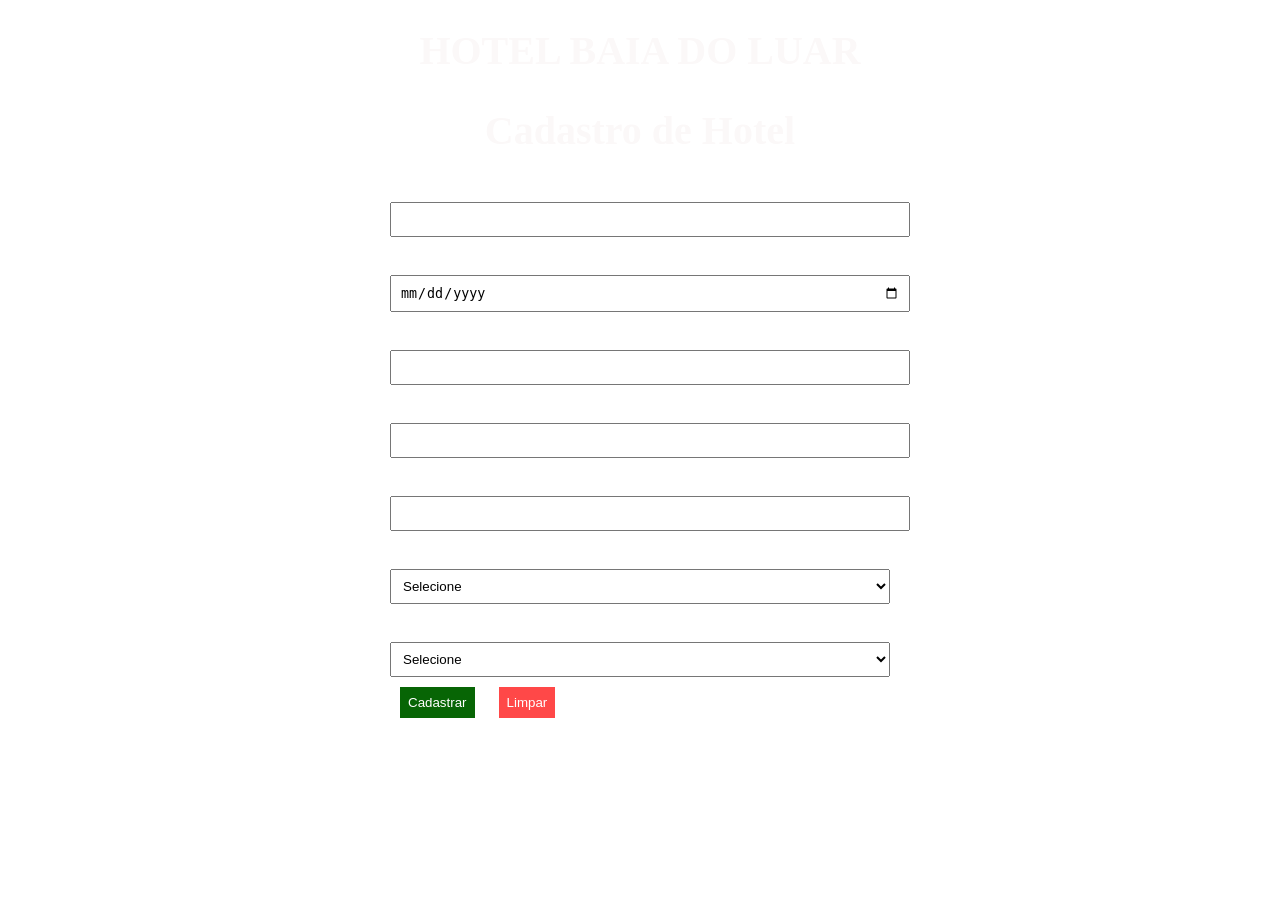
==== atividade/hotell.html @ 6fa7cd8b "hotel" ====
<!DOCTYPE html>
<html lang="en">

<head>
    <meta charset="UTF-8">
    <meta name="viewport" content="width=device-width, initial-scale=1.0">
    <title>Document</title>
    <link rel="stylesheet" href="style.css">
</head>

<body>

    <div class="container">
        <h1>HOTEL BAIA DO LUAR</h1>

        <h2>Cadastro de Hotel</h2>

        <form action="">
            <div class="form-control">
                <label for="nome">Nome:</label>
                <input type="text" id="nome">
            </div>





            <div class="form-control">
                <label for="data">Data da reserva:</label>
                <input type="date" id="data">
            </div>




            <div class="form-control">
                <label for="numero">Telefone:</label>
                <input type="text" id="numero">
            </div>


            <div class="form-control">
                <label for="email">Email:</label>
                <input type="email" id="email">
            </div>
            <div class="form-control">
                <label for="senha">Senha:</label>
                <input type="password" id="senha">
            </div>
            <div class="form-control">
                <label for="quarto">Quarto:</label>
                <select name="quarto" id="quarto">
                    <option value="1">Selecione</option>
                    <option value="1">Simples</option>
                    <option value="2">Duplo</option>
                    <option value="3">Triplo</option>
                </select>
            </div>
            <div class="form-control">
                <label for="nome">Classificação:</label>
                <select name="quarto" id="quarto">
                    <option value="1">Selecione</option>
                    <option value="1">⭐⭐⭐</option>
                    <option value="2">⭐⭐⭐⭐</option>
                    <option value="3">⭐⭐⭐⭐⭐</option>
                </select>
            </div>
            <div class="form-control">
                <button type="submit" class="btn-cadastrar">Cadastrar</button>
                <button type="reset" class="btn-limpar">Limpar</button>
            </div>

        </form>


    </div>
    <form>

    </form>
</body>

</html>
---- atividade/style.css ----
h1, h2 {
    color: #fbf8f8;
    font-size: 2.5em;
    text-align: center;
    margin-bottom: 20px;
    font-family: Cambria, Cochin, Georgia, Times, 'Times New Roman', serif;
}
body{
    background-image: url(https://images.pexels.com/photos/30823759/pexels-photo-30823759.jpeg);
    background-size: cover;
    background-position: center;
    background-repeat: no-repeat;
    background-attachment: fixed;
}
label{
    display: block;
    display: block;
    margin-top: 10px;
    margin-bottom: 10px;
    color: white;
    font-family: Arial, Helvetica, sans-serif;
}
input,
select{
    width: 100%;
    padding: 8px;

}
.container{
    max-width: 500px;
    /*centralizar*/
    margin: auto;
}
.btn-cadastrar{
    background: rgb(7, 101, 5);
    color: #fff;
    padding: 8px;
    border: 0;
    margin: 10px;
    cursor: pointer;
}

.btn-limpar{
    background: rgba(255, 0, 0, 0.717);
    color: #fff;
    padding: 8px;
    border: 0;
    margin: 10px;
    cursor: pointer;
}
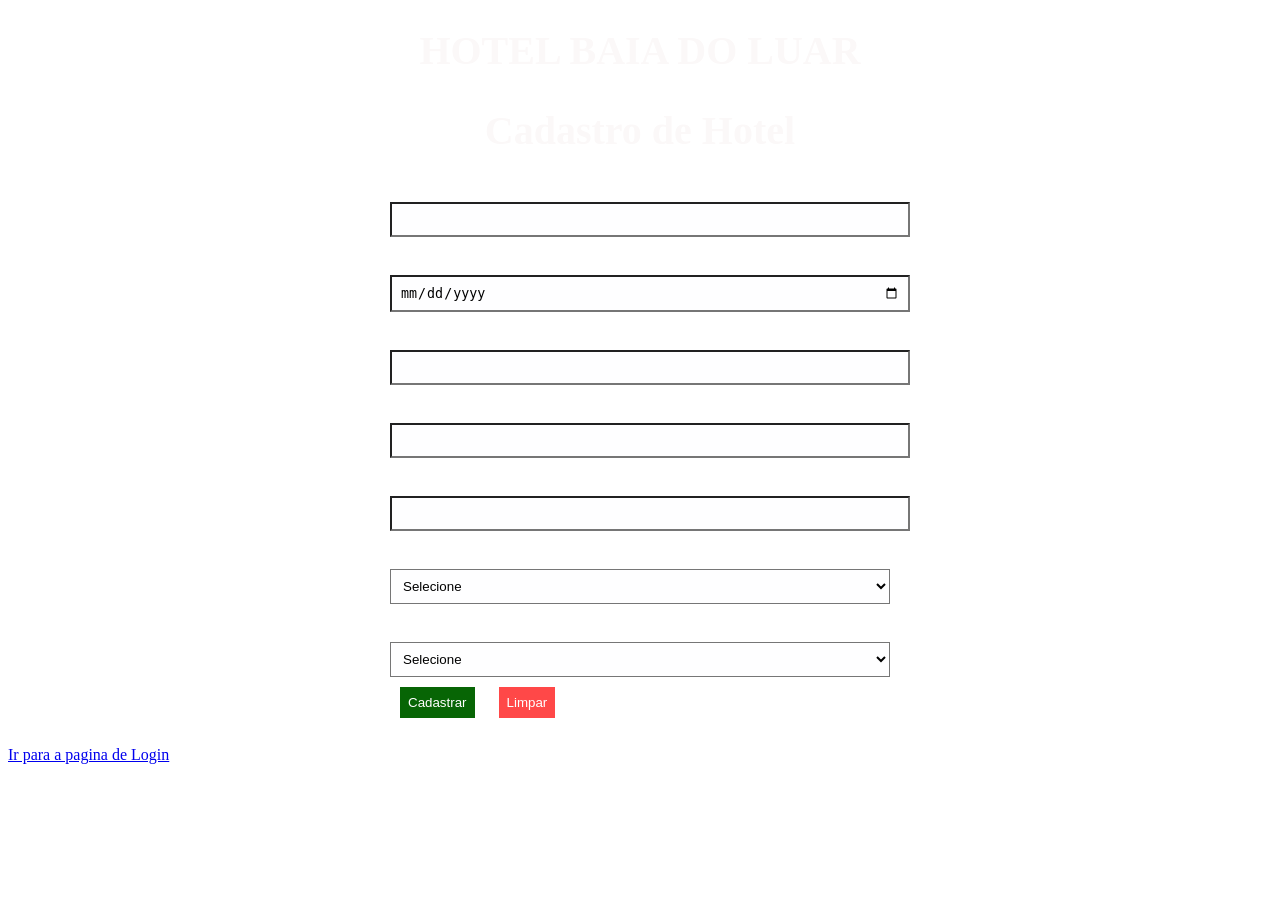
==== commit 78357026: "esqueci senha" ====
--- a/atividade/hotell.html
+++ b/atividade/hotell.html
@@ -1,10 +1,10 @@
 <!DOCTYPE html>
-<html lang="en">
+<html lang="pt-br">
 
 <head>
     <meta charset="UTF-8">
     <meta name="viewport" content="width=device-width, initial-scale=1.0">
-    <title>Document</title>
+    <title>Hotel Baia do Luar</title>
     <link rel="stylesheet" href="style.css">
 </head>
 
@@ -77,6 +77,8 @@
     <form>
 
     </form>
+    <br>
+    <a href="login.html">Ir para a pagina de Login</a>
 </body>
 
 </html>
--- a/atividade/style.css
+++ b/atividade/style.css
@@ -14,7 +14,6 @@
 }
 label{
     display: block;
-    display: block;
     margin-top: 10px;
     margin-bottom: 10px;
     color: white;
@@ -24,7 +23,8 @@
 select{
     width: 100%;
     padding: 8px;
-
+    cursor: pointer;
+    background-color: #f8f9fb30;
 }
 .container{
     max-width: 500px;
